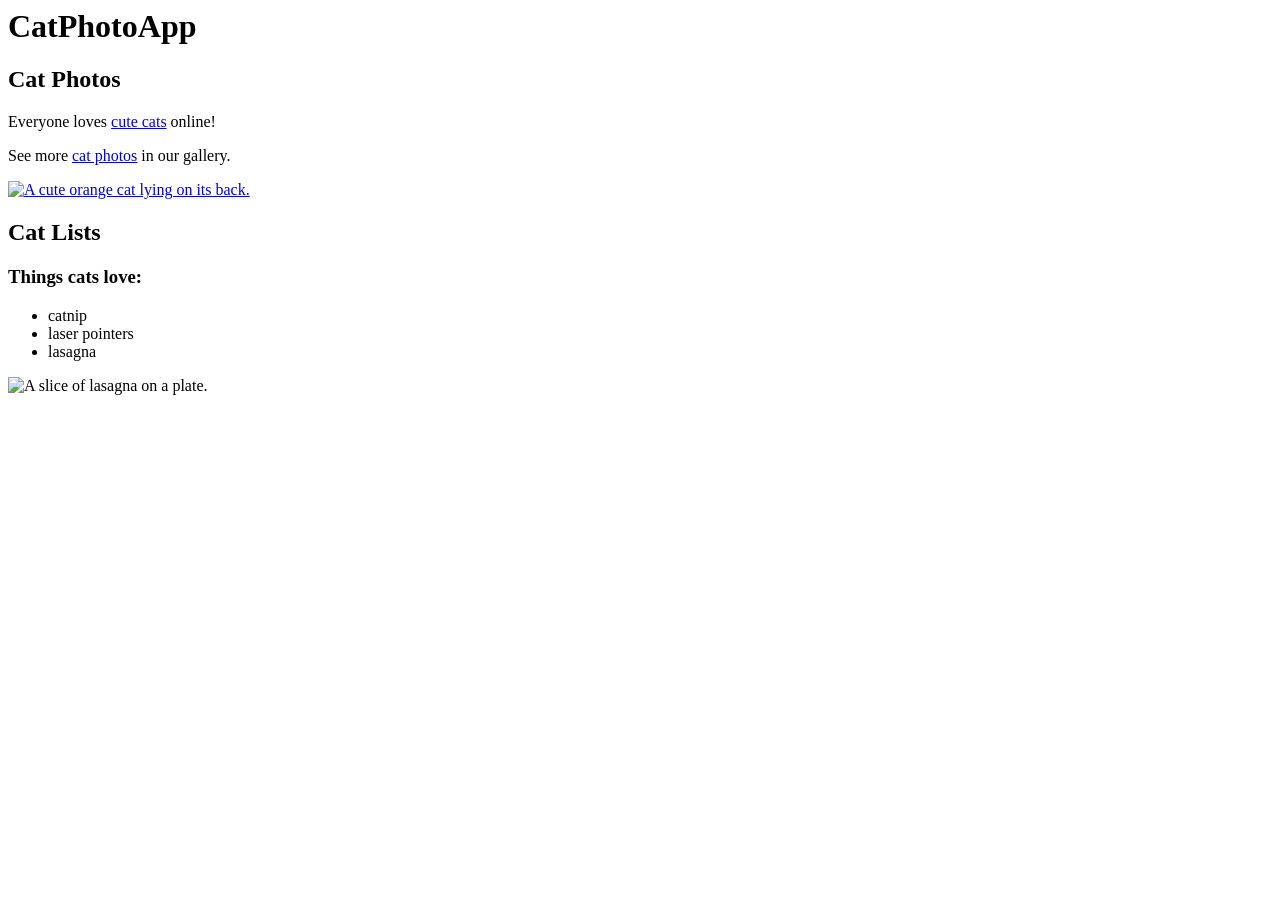
==== cat.html @ 34bdae1a "cat.html cat websites" ====
<html>
  <body>
    <main>
      <h1>CatPhotoApp</h1>
      <section>
        <h2>Cat Photos</h2>
        <p>Everyone loves <a href="https://cdn.freecodecamp.org/curriculum/cat-photo-app/running-cats.jpg">cute cats</a> online!</p>
        <p>See more <a target="_blank" href="https://freecatphotoapp.com">cat photos</a> in our gallery.</p>
        <a href="https://freecatphotoapp.com"><img src="https://cdn.freecodecamp.org/curriculum/cat-photo-app/relaxing-cat.jpg" alt="A cute orange cat lying on its back."></a>
      </section>
      <section>
        <h2>Cat Lists</h2>
        <h3>Things cats love:</h3>
        <ul>
          <li>catnip</li>
          <li>laser pointers</li>
          <li>lasagna</li>
        </ul>
        
        <img src="https://cdn.freecodecamp.org/curriculum/cat-photo-app/lasagna.jpg" alt="A slice of lasagna on a plate.">
        
      </section>
    </main>

  </body>
</html>
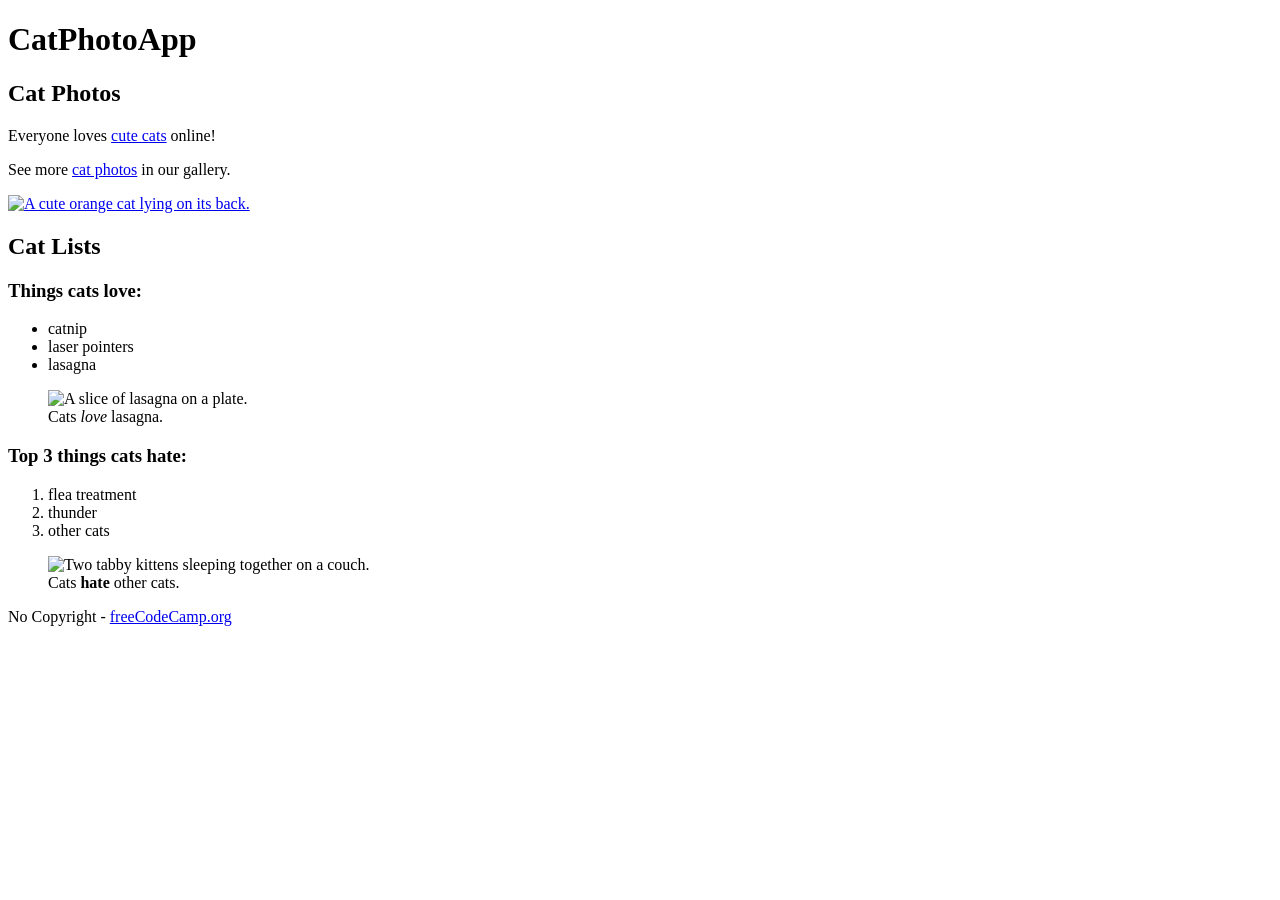
==== commit 1764791a: "cat.html cute cats" ====
--- a/cat.html
+++ b/cat.html
@@ -1,4 +1,9 @@
-<html>
+<!DOCTYPE html>
+<html lang="en">
+  <head>
+  <meta charset="utf-8">    
+    <title>CatPhotoApp</title>
+  </head>
   <body>
     <main>
       <h1>CatPhotoApp</h1>
@@ -16,11 +21,26 @@
           <li>laser pointers</li>
           <li>lasagna</li>
         </ul>
-        
-        <img src="https://cdn.freecodecamp.org/curriculum/cat-photo-app/lasagna.jpg" alt="A slice of lasagna on a plate.">
-        
+        <figure>
+          <img src="https://cdn.freecodecamp.org/curriculum/cat-photo-app/lasagna.jpg" alt="A slice of lasagna on a plate.">
+          <figcaption>Cats <em>love</em> lasagna.</figcaption>  
+        </figure>
+        <h3>Top 3 things cats hate:</h3>
+        <ol>
+          <li>flea treatment</li>
+          <li>thunder</li>
+          <li>other cats</li>
+        </ol>
+        <figure>
+          <img src="https://cdn.freecodecamp.org/curriculum/cat-photo-app/cats.jpg" alt="Two tabby kittens sleeping together on a couch.">
+          <figcaption>Cats <strong>hate</strong> other cats.</figcaption>  
+        </figure>
       </section>
     </main>
-
+    <footer>
+      <p>
+        No Copyright - <a href="https://www.freecodecamp.org">freeCodeCamp.org</a>
+      </p>
+    </footer>
   </body>
 </html>
